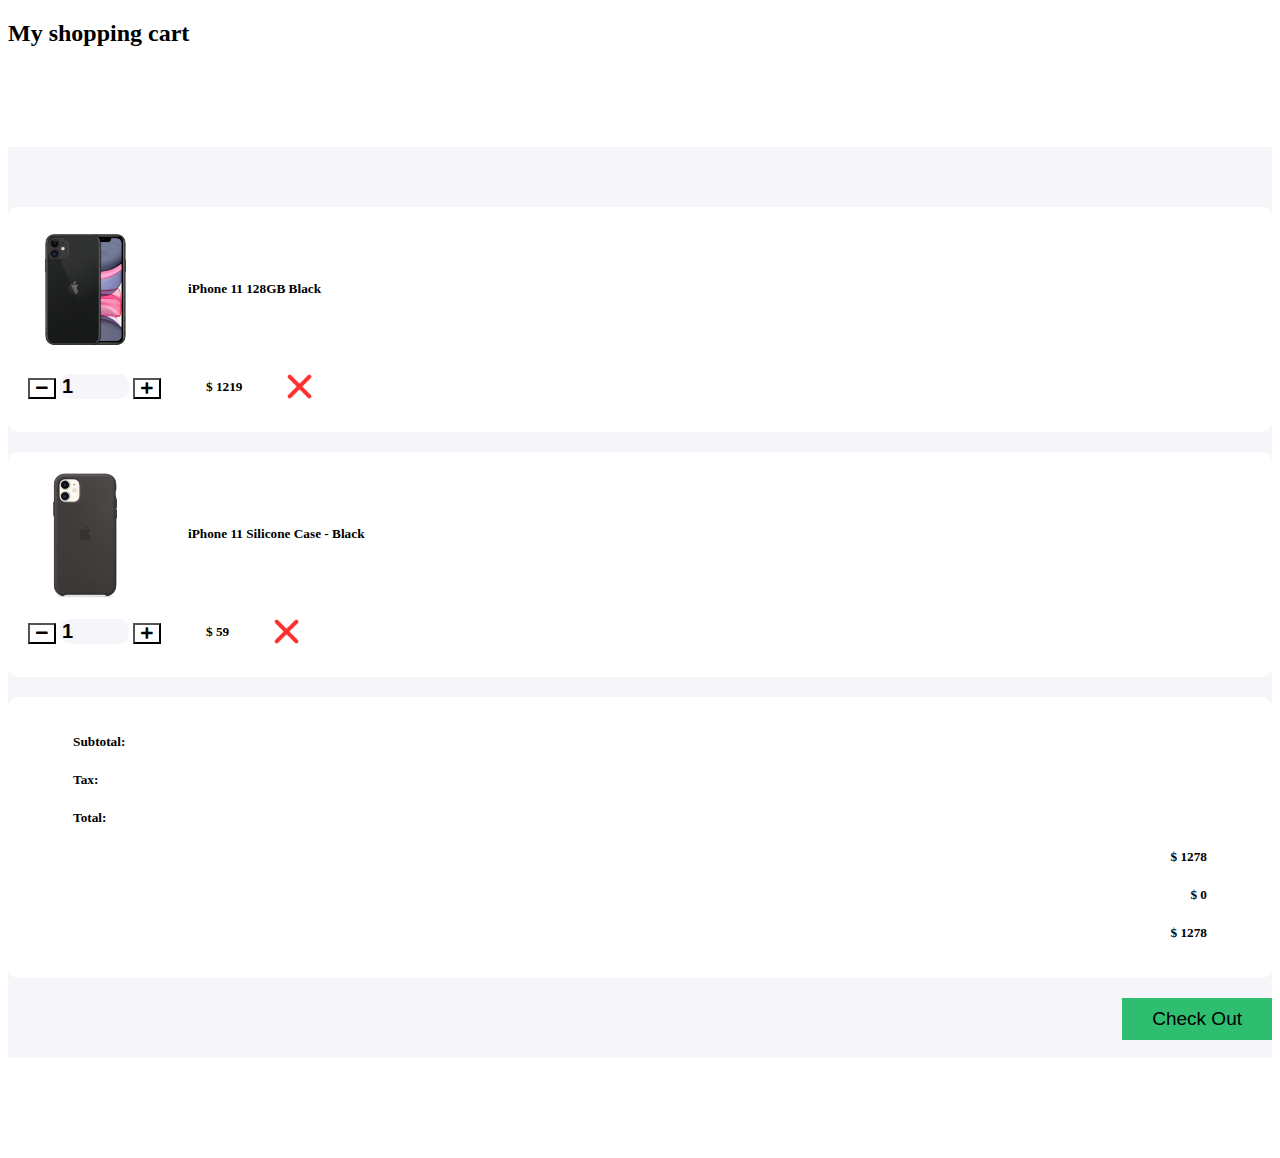
==== shopping-cart/index.html @ b3b198c7 "adding final design of guest view page" ====
<!DOCTYPE html>
<html>

<head>
   <title>Shopping Cart</title>
   <meta charset="utf-8">
   <meta name="viewport" content="width=device-width, initial-scale=1">
   <link href="https://cdn.jsdelivr.net/npm/bootstrap@5.0.2/dist/css/bootstrap.min.css" rel="stylesheet"
      integrity="sha384-EVSTQN3/azprG1Anm3QDgpJLIm9Nao0Yz1ztcQTwFspd3yD65VohhpuuCOmLASjC" crossorigin="anonymous">
   <link href="https://cdnjs.cloudflare.com/ajax/libs/font-awesome/5.11.2/css/all.css" rel="stylesheet" />
   <link href="style.css" rel="stylesheet">
</head>

<body>

   <section>
      <div class="container">
         <h2>My shopping cart</h2>
         <div class="cart">
            <div class="col-md-12 col-lg-10 mx-auto">
               <div class="cart-item">
                  <div class="row">
                     <div class="col-md-7 center-item">
                        <img src="images/product-1.png" alt="">
                        <h5>iPhone 11 128GB Black</h5>
                     </div>

                     <div class="col-md-5 center-item">
                        <div class="input-group number-spinner">
                           <button id="btn-phone-minus" class="btn btn-default"><i class="fas fa-minus"></i></button>
                           <input id="phone-number-field" type="number" min="0" class="form-control text-center"
                              value="1">
                           <button id="btn-phone-plus" class="btn btn-default"><i class="fas fa-plus"></i></button>
                        </div>
                        <h5>$ <span id="phone-total">1219</span></h5>
                        <img src="images/remove.png" alt="" class="remove-item">
                     </div>
                  </div>
               </div>

               <div class="cart-item">
                  <div class="row">
                     <div class="col-md-7 center-item mx-auto">
                        <img src="images/product-2.png" alt="">
                        <h5>iPhone 11 Silicone Case - Black</h5>
                     </div>
                     <div class="col-md-5 center-item">
                        <div class="input-group number-spinner">
                           <button id="btn-case-minus" class="btn btn-default"><i class="fas fa-minus"></i></button>
                           <input id="case-number-field" type="number" min="0" class="form-control text-center"
                              value="1">
                           <button id="btn-case-plus" class="btn btn-default"><i class="fas fa-plus"></i></button>

                        </div>
                        <h5>$ <span id="case-total">59</span></h5>
                        <img src="images/remove.png" alt="" id="remove-item" class="remove-item">
                     </div>
                  </div>
               </div>

               <div class="cart-item">
                  <div class="row">

                     <div class="col-md-8">
                        <h5>Subtotal: </h5>
                        <h5>Tax:</h5>
                        <h5>Total:</h5>
                     </div>

                     <div class="col-md-4 status">
                        <h5>$ <span id="sub-total">1278</span></h5>
                        <h5>$ <span id="tax-amount">0</span></h5>
                        <h5>$ <span id="final-total">1278</span></h5>
                     </div>
                  </div>
               </div>
               <div class="col-md-12 pt-4 pb-4">
                  <button type="button" class="btn btn-success check-out">Check Out</button>
               </div>
            </div>
         </div>
      </div>
   </section>

   <script src="JS/utility.js"></script>
   <script src="JS/case.js"></script>
   <script src="JS/phone.js"></script>

</body>

</html>
---- shopping-cart/style.css ----
body{
	background: #fff;
}
.cart{
	margin: 100px 0;
	background-color: #F6F5FA;;
	padding: 60px 0;
}
.total-price{
	padding-bottom: 15px;
}
.cart-item{
	background-color: #fff;
	border-radius: 10px;
	padding: 15px 20px;
	margin-bottom: 20px;
}
.center-item{
    display: flex;
    align-items: center;
    justify-content: flex-start;
}
.cart-item img{
	width: 115px;
}
.cart-item h5{
    padding: 0 45px;
}
.cart-item .remove-item{
	width: 25px!important;
}
.btn-default{
	background-color: #fff;
}
.cart-item .form-control{
	background-color: #F6F5FA;
	border: none;
    width: 65px;
    border-radius: 10px!important;
    font-weight: 700;
    font-size: 20px;
}
.input-group{
	width: unset;
	flex-wrap: nowrap;
}
.status{
	text-align: right;
}
.check-out{
    float: right;
    padding: 10px 30px;
	font-size: 19px;
	background-color: #2FBE70;
	border: none;
}
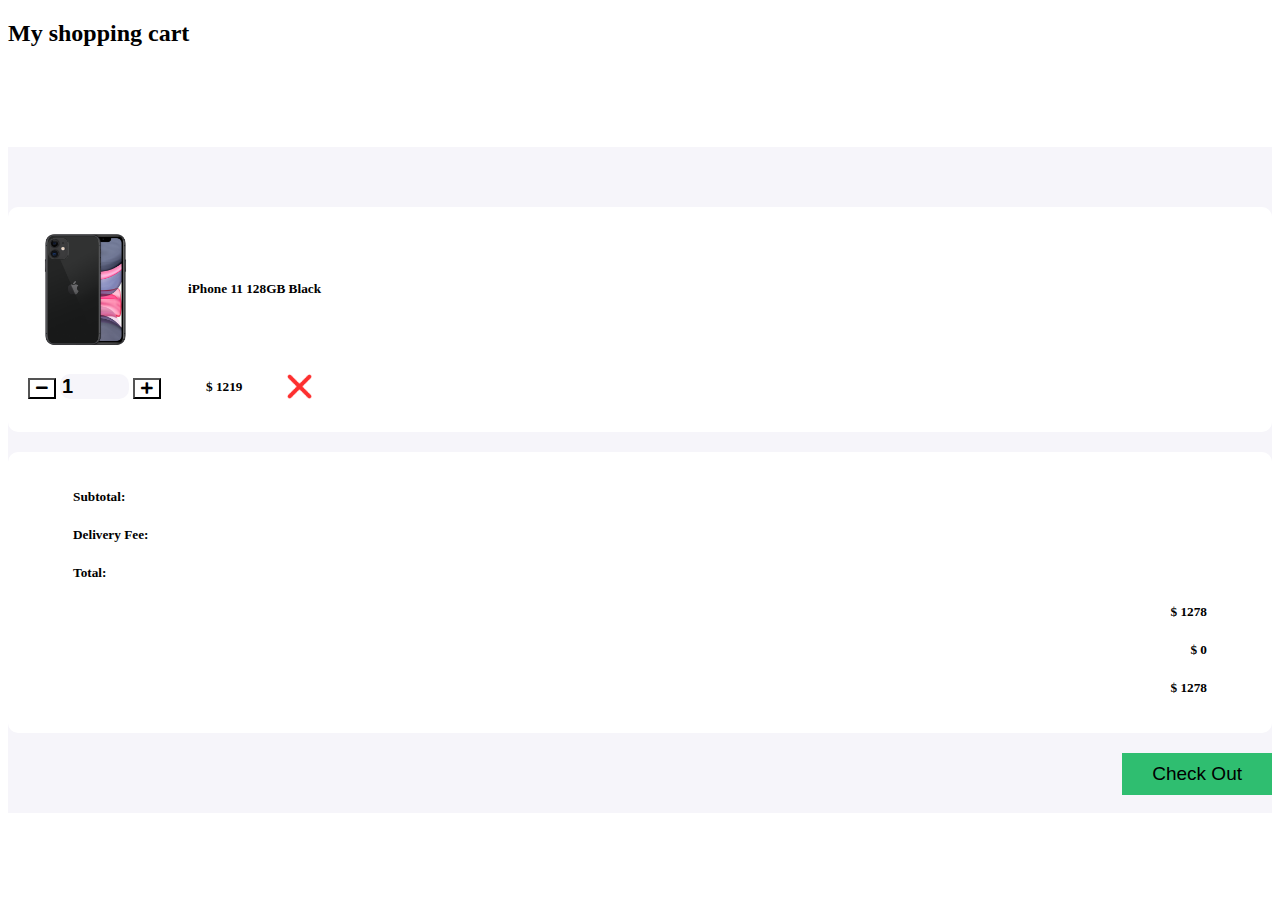
==== commit 66f32eaf: "adding my cart" ====
--- a/shopping-cart/index.html
+++ b/shopping-cart/index.html
@@ -16,8 +16,12 @@
    <section>
       <div class="container">
          <h2>My shopping cart</h2>
+
+         
          <div class="cart">
             <div class="col-md-12 col-lg-10 mx-auto">
+
+               <!--cart item-->
                <div class="cart-item">
                   <div class="row">
                      <div class="col-md-7 center-item">
@@ -27,43 +31,24 @@
 
                      <div class="col-md-5 center-item">
                         <div class="input-group number-spinner">
-                           <button id="btn-phone-minus" class="btn btn-default"><i class="fas fa-minus"></i></button>
-                           <input id="phone-number-field" type="number" min="0" class="form-control text-center"
-                              value="1">
-                           <button id="btn-phone-plus" class="btn btn-default"><i class="fas fa-plus"></i></button>
+                           <button id="btn-minus" class="btn btn-default"><i class="fas fa-minus"></i></button>
+                           <input id="item-count" type="number" class="form-control text-center"
+                              value=1>
+                           <button id="btn-plus" class="btn btn-default"><i class="fas fa-plus"></i></button>
                         </div>
-                        <h5>$ <span id="phone-total">1219</span></h5>
+                        <h5>$ <span id="price-total">1219</span></h5>
                         <img src="images/remove.png" alt="" class="remove-item">
                      </div>
                   </div>
                </div>
-
-               <div class="cart-item">
-                  <div class="row">
-                     <div class="col-md-7 center-item mx-auto">
-                        <img src="images/product-2.png" alt="">
-                        <h5>iPhone 11 Silicone Case - Black</h5>
-                     </div>
-                     <div class="col-md-5 center-item">
-                        <div class="input-group number-spinner">
-                           <button id="btn-case-minus" class="btn btn-default"><i class="fas fa-minus"></i></button>
-                           <input id="case-number-field" type="number" min="0" class="form-control text-center"
-                              value="1">
-                           <button id="btn-case-plus" class="btn btn-default"><i class="fas fa-plus"></i></button>
-
-                        </div>
-                        <h5>$ <span id="case-total">59</span></h5>
-                        <img src="images/remove.png" alt="" id="remove-item" class="remove-item">
-                     </div>
-                  </div>
-               </div>
+              
 
                <div class="cart-item">
                   <div class="row">
 
                      <div class="col-md-8">
                         <h5>Subtotal: </h5>
-                        <h5>Tax:</h5>
+                        <h5>Delivery Fee:</h5>
                         <h5>Total:</h5>
                      </div>
 
@@ -79,12 +64,14 @@
                </div>
             </div>
          </div>
+
+
       </div>
    </section>
 
    <script src="JS/utility.js"></script>
    <script src="JS/case.js"></script>
-   <script src="JS/phone.js"></script>
+   <!-- <script src="JS/phone.js"></script> -->
 
 </body>
 
